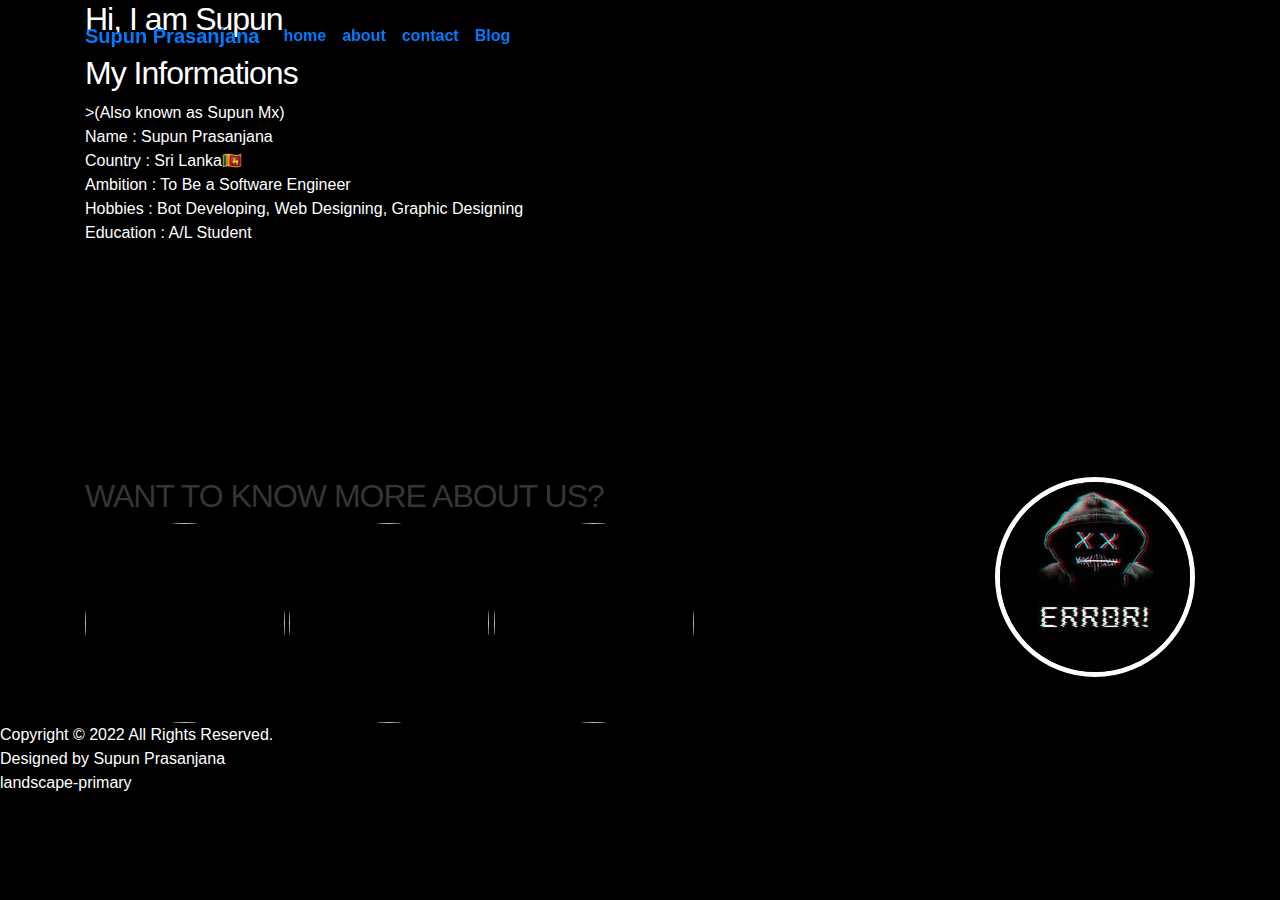
==== index.html @ d6858439 "Update index.html" ====
<!DOCTYPE html>
<html lang="en">
<head>
    <meta charset="UTF-8">
    <title>About Supun</title>
    <meta name="viewport" content="width=device-width">
    <link rel="stylesheet" href="main.css">
    <meta http-equiv="X-UA-Compatible" content="IE=edge">
    <meta name="viewport" content="width=device-width, initial-scale=1.0">
    <meta name="author" content="Firmbee.com - Free Project Management Platform for remote teams"> 
    <title>About Supun</title>
    <link href="https://cdn.jsdelivr.net/npm/bootstrap@5.1.0/dist/css/bootstrap.min.css" rel="stylesheet" integrity="sha384-KyZXEAg3QhqLMpG8r+8fhAXLRk2vvoC2f3B09zVXn8CA5QIVfZOJ3BCsw2P0p/We" crossorigin="anonymous">
    <link rel="preconnect" href="https://fonts.googleapis.com">
    <link rel="stylesheet" href="css/animate.css">
    <link rel="stylesheet" href="css/bootstrap.css">
    <link rel="preconnect" href="https://fonts.gstatic.com" crossorigin>
    <link rel="preconnect" href="https://fonts.googleapis.com">
    <link rel="preconnect" href="https://fonts.gstatic.com" crossorigin>
    <link href="https://fonts.googleapis.com/css2?family=Poppins:wght@400;600;800&display=swap" rel="stylesheet">
    <link rel="stylesheet" href="css/main.css">
    <script src="https://kit.fontawesome.com/0e035b9984.js" crossorigin="anonymous"></script>
</head>
<body data-bs-spy="scroll" data-bs-target="#navbar-example" data-bs-offset="82">
      <header id="home">
        <nav id="#navbar" class="navbar navbar-expand-lg position-fixed top-0 w-100 py-3">
          <div class="container">
            <a class="navbar-brand" href="index.html">Supun Prasanjana</a>
            <button class="navbar-toggler" type="button" data-bs-toggle="collapse" data-bs-target="#navbarNavAltMarkup" aria-controls="navbarNavAltMarkup" aria-expanded="false" aria-label="Toggle navigation">
              <i class="fas fa-bars"></i>
            </button>
            <div class="collapse navbar-collapse" id="navbarNavAltMarkup">
              <div class="navbar-nav ms-auto">
                <a class="nav-link active" href="index.html">home</a>
                <a class="nav-link" href="about.html">about</a>
                <a class="nav-link" href="contact.html">contact</a>
                <a class="nav-link" href="blog.html">Blog</a>
              </div>
            </div>
          </div>
        </nav>
      </header>
      
      <main>
        <section class="main-slider">
            <div class="hero-img">
              <div class="hero-bg"></div>
              <div class="container">
                <div class="hero-text">
                  <div class="welcome-text"><h2><font color = "white">Hi, I am Supun</h2></div>
                      <p><h2><font color = "white">My Informations</h2>>(Also known as Supun Mx)<br>Name : Supun Prasanjana<br>Country : Sri Lanka🇱🇰<br>Ambition : To Be a Software Engineer<br>Hobbies : Bot Developing, Web Designing, Graphic Designing<br>Education : A/L Student</p>
                  </font></div>
                  <style>
                img {
                  border-radius: 50%;
                }
                </style>
                  <br><br><br><br><br><br><br><br><br><right><img class="avatar" src="img/maxsupun.jpg" alt="Supun" width="300" height="300" align ="right"></align>
              <div class="black-div"></div>
        </section>

        <section id="contact" class="social-media">
            <div class="container">
              <h2>WANT TO KNOW MORE ABOUT US?</h2>
              <a href="https://wa.me/94740874621"><img src="img/contact_whatsapp.jpg" alt=""></a>
              <a href="https://t.me/Maxsupun1"><img src="img/contact_telegram.jpg" alt=""></a>
              <a href="https://github.com/maxsupun"><img src="img/contact_github.jpg" alt=""></a>
            </div>
            <footer>Copyright © 2022 All Rights Reserved.<br> Designed by Supun Prasanjana
            </footer>

    <main>
        <div id="output"></div>
    </main>    
    <script>
        let orn = getOrientation();
        let out = document.getElementById('output');
        out.textContent = orn;
            
        function getOrientation() {
            let _orn = screen.msOrientation ||
            (screen.orientation || screen.mozOrientation).type;
        
            switch(_orn){
                case 'portrait-primary':
                case 'portrait-secondary':
                    
                    break;
                case 'landscape-primary':
                    console.log('This is the laptop/desktop version')
                    break;
                case 'landscape-secondary':
                    break;
                case undefined:
                    //not supported
                    break;
                default:
                    //something unknown
            }
            return _orn;
        }
        
        window.addEventListener('orientationchange', (ev)=>{
            orn = getOrientation();
            out.textContent = orn;
            console.dir(ev)
        })
    </script>
</body>
</html>
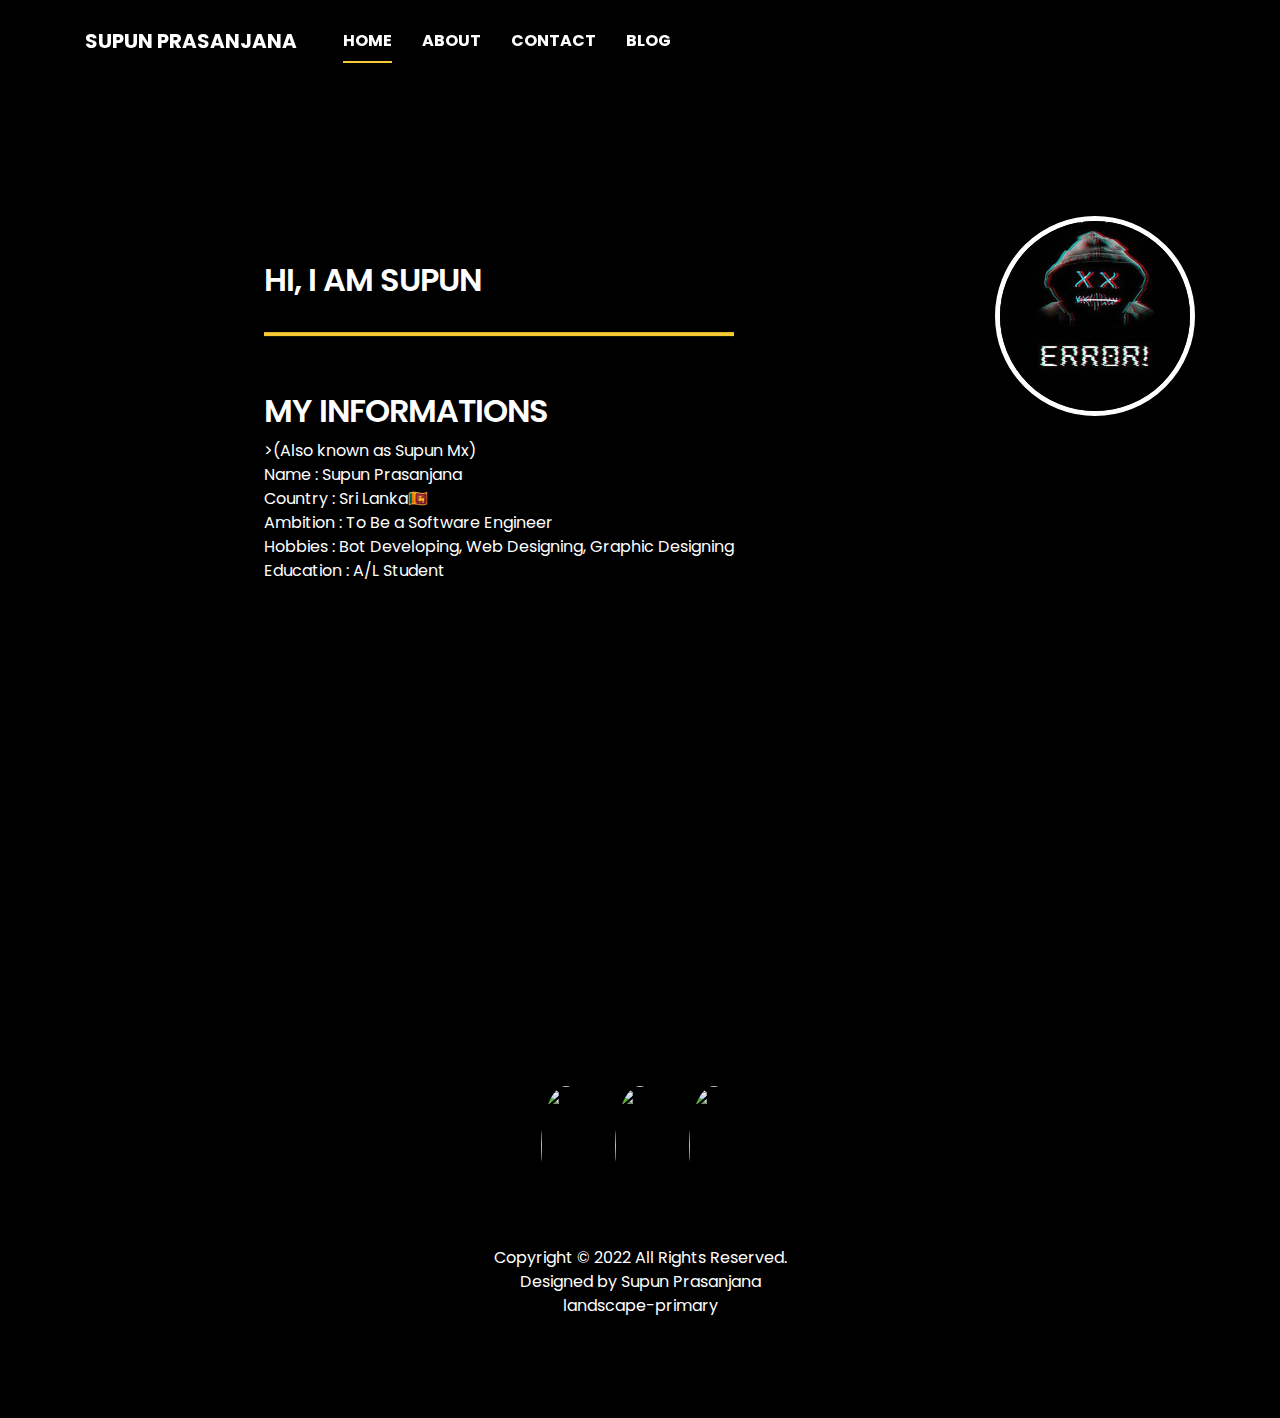
==== commit 71bfa466: "Update index.html" ====
--- a/index.html
+++ b/index.html
@@ -53,6 +53,9 @@
                 img {
                   border-radius: 50%;
                 }
+                        <div class="about-image svg">
+                        <img src="img/maxsupun.jpg" class="img-fluid" alt="svg image">
+                    </div>
                 </style>
                   <br><br><br><br><br><br><br><br><br><right><img class="avatar" src="img/maxsupun.jpg" alt="Supun" width="300" height="300" align ="right"></align>
               <div class="black-div"></div>
--- a/css/main.css
+++ b/css/main.css
@@ -0,0 +1,900 @@
+*,
+*::after,
+*::before {
+  -webkit-box-sizing: border-box;
+          box-sizing: border-box;
+  margin: 0;
+  padding: 0;
+}
+
+html {
+  scroll-padding-top: 82px;
+}
+
+.fb2022-copy {
+  display: none;
+}
+
+body {
+  position: relative;
+  font-family: 'Poppins', sans-serif;
+  color: #707070;
+}
+
+section {
+  margin-top: 100px;
+}
+
+h2, h3, h4, h5 {
+  color: black;
+  text-transform: uppercase;
+  font-weight: 600;
+}
+
+.post-meta {
+  color: #707070;
+  text-transform: uppercase;
+  padding: 15px 0px 10px;
+}
+
+.underscore {
+  display: inline-block;
+  border-bottom: 3px solid #f8cb33;
+  padding-bottom: 10px;
+}
+
+.sup-header {
+  margin: 0;
+  color: black;
+  padding-top: 40px;
+  padding-bottom: 40px;
+  font-weight: 600;
+}
+
+textarea[type="text"]:focus,
+input[type="text"]:focus,
+input[type="password"]:focus,
+input[type="datetime"]:focus,
+input[type="datetime-local"]:focus,
+input[type="date"]:focus,
+input[type="month"]:focus,
+input[type="time"]:focus,
+input[type="week"]:focus,
+input[type="number"]:focus,
+input[type="email*"]:focus,
+input[type="email"]:focus,
+input[type="url"]:focus,
+input[type="search"]:focus,
+input[type="tel"]:focus,
+input[type="color"]:focus,
+.uneditable-input:focus {
+  border-color: black;
+  -webkit-box-shadow: none;
+          box-shadow: none;
+  outline: 0 none;
+  border-radius: 0px;
+}
+
+textarea[type="text"],
+input[type="text"],
+input[type="password"],
+input[type="datetime"],
+input[type="datetime-local"],
+input[type="date"],
+input[type="month"],
+input[type="time"],
+input[type="week"],
+input[type="number"],
+input[type="email*"],
+input[type="url"],
+input[type="search"],
+input[type="tel"],
+input[type="color"],
+label {
+  text-transform: uppercase;
+  border-radius: 0px;
+}
+
+.main-button {
+  text-decoration: none;
+  color: black;
+  background-color: white;
+  padding: 10px 30px;
+  border: 4px solid black;
+  text-transform: uppercase;
+  font-weight: 600;
+  margin-top: 50px;
+}
+
+.main-button:hover {
+  background-color: black;
+  color: white;
+}
+
+.main-button-black {
+  text-decoration: none;
+  color: white;
+  background-color: black;
+  padding: 10px 30px;
+  border: 4px solid black;
+  text-transform: uppercase;
+  font-weight: 600;
+  margin-top: 50px;
+}
+
+.main-button-black:hover {
+  background-color: white;
+  color: black;
+}
+
+.card-button {
+  text-decoration: none;
+  padding: 5px 15px;
+  background-color: transparent;
+  color: white;
+  text-transform: uppercase;
+  font-size: 12px;
+  border: 1px solid white;
+}
+
+.card-button:hover {
+  background-color: white;
+  color: black;
+}
+
+.mainmargin {
+  margin-top: 150px;
+}
+
+.quote {
+  padding: 30px;
+  background-color: black;
+  color: white;
+  margin: 20px 0px;
+  position: relative;
+}
+
+.quote .blockquote {
+  font-size: 1.5em;
+  width: 85%;
+  margin-left: auto;
+}
+
+.quote .blockquote::before {
+  position: absolute;
+  top: 0;
+  left: 20px;
+  font-family: 'Font Awesome 5 Free';
+  font-weight: 900;
+  content: "\f10e";
+  color: #f8cb33;
+  padding-right: 10px;
+  font-size: 3em;
+}
+
+.quote .blockquote-footer {
+  font-size: 1.1em;
+}
+
+ul.list-in-text {
+  list-style: none;
+  margin-left: 0;
+  padding-left: 0;
+}
+
+ul.list-in-text li {
+  padding-left: 1em;
+  text-indent: -1em;
+}
+
+ul.list-in-text li:before {
+  font-family: 'Font Awesome 5 Free';
+  font-weight: 900;
+  content: "\f0c8";
+  color: #f8cb33;
+  padding-right: 10px;
+  font-size: 0.8em;
+}
+
+.shadow-bg {
+  background-color: rgba(0, 0, 0, 0.85);
+}
+
+nav {
+  z-index: 2;
+  text-transform: uppercase;
+}
+
+nav a, nav .nav-link {
+  color: white;
+  position: relative;
+  padding: 10px 0px !important;
+}
+
+nav .active::after {
+  content: '';
+  width: 100%;
+  height: 2px;
+  background-color: #f8cb33;
+  position: absolute;
+  bottom: 0;
+  left: 0;
+}
+
+nav .fa-bars {
+  color: white;
+}
+
+nav .navbar-brand {
+  font-weight: italic;
+}
+
+nav .nav-link:hover {
+  color: #f8cb33;
+}
+
+.navbar-toggler {
+  padding: 0;
+}
+
+.dark {
+  background-color: black;
+  color: white;
+}
+
+.main-slider {
+  color: white;
+  height: 100vh;
+  margin-top: 0;
+  height: 100vh;
+}
+
+.main-slider .fa-chevron-down {
+  color: rgba(255, 255, 255, 0.87);
+  position: absolute;
+  left: 50%;
+  -webkit-transform: translateX(-50%);
+          transform: translateX(-50%);
+  bottom: 20px;
+  font-size: 35px;
+  z-index: 5;
+}
+
+.main-slider .fa-chevron-down:hover {
+  color: #f8cb33;
+}
+
+.main-slider .hero-img {
+  position: relative;
+  height: 100%;
+  background-image: url("../img/wall.jpg");
+  background-size: cover;
+  background-repeat: no-repeat;
+  background-position: center;
+  z-index: 0;
+}
+
+.main-slider .hero-img .hero-bg {
+  position: absolute;
+  top: 0;
+  background-color: rgba(0, 0, 0, 0.8);
+  height: 100%;
+  width: 100%;
+  z-index: -1;
+}
+
+.main-slider .hero-img .hero-text {
+  position: absolute;
+  top: 50%;
+  left: 50%;
+  z-index: 5;
+  -webkit-transform: translate(-50%, -50%);
+          transform: translate(-50%, -50%);
+}
+
+.main-slider .hero-img .hero-text p {
+  font-size: 16px;
+  padding-top: 30px;
+}
+
+.main-slider .hero-img .hero-text .welcome-text {
+  padding-bottom: 25px;
+  border-bottom: 4px solid #f8cb33;
+}
+
+.main-slider .hero-img .hero-text .welcome-text span {
+  display: block;
+}
+
+.main-slider .hero-img .hero-text .welcome-text .big-text {
+  font-size: 50px;
+  font-weight: bold;
+}
+
+.main-slider .hero-img .hero-text .welcome-text .small-text {
+  font-size: 38px;
+  font-weight: bold;
+  margin-top: 0px;
+}
+
+.aboutus {
+  position: relative;
+}
+
+.aboutus .right {
+  padding: 70px 30px 90px;
+  background-color: black;
+  margin-bottom: 40px;
+}
+
+.aboutus .right p {
+  font-size: 25px;
+  color: white;
+  z-index: 5;
+}
+
+.aboutus .left .main-button {
+  display: inline-block;
+  margin-top: 20px;
+}
+
+.social-media {
+  margin: 100px auto;
+  text-align: center;
+}
+
+.social-media a img {
+  width: 70px;
+  padding: 40px 10px;
+}
+
+.social-media a img:hover {
+  -webkit-transform: scale(1.1);
+          transform: scale(1.1);
+}
+
+#posts .posts-wrapper {
+  padding-bottom: 30px;
+}
+
+#posts .posts-wrapper .post-item {
+  margin-bottom: 50px;
+  padding-left: 20px;
+  border-left: 3px solid #f8cb33;
+}
+
+#posts .posts-wrapper .post-item .post-title {
+  color: black;
+  font-size: 22px;
+  font-weight: 600;
+  text-transform: uppercase;
+  text-decoration: none;
+}
+
+#posts .posts-wrapper .post-item .post-title:hover {
+  display: inline-block;
+  background-color: black;
+  color: white;
+}
+
+#posts .posts-wrapper .post-item .post-content {
+  padding-top: 10px;
+}
+
+#posts .posts-wrapper .main-button {
+  position: relative;
+  float: right;
+  top: 0;
+  margin: 0;
+}
+
+.new-articles .card-img-overlay {
+  display: none;
+  background-color: rgba(0, 0, 0, 0.76);
+}
+
+.new-articles .card-img-overlay .text-overlay {
+  top: 50%;
+  position: absolute;
+  -webkit-transform: translateY(-50%);
+          transform: translateY(-50%);
+}
+
+.new-articles .card-img-overlay .card-text {
+  font-size: 9px;
+}
+
+.new-articles .card-img-overlay .card-title {
+  color: white;
+  font-size: 14px;
+}
+
+.new-articles .card-img-overlay .line {
+  width: 200px;
+  height: 2px;
+  background-color: #f8cb33;
+  margin-top: 5px;
+  margin-bottom: 5px;
+}
+
+.new-articles .card-img-overlay .card-button:hover {
+  background-color: white;
+  color: black;
+}
+
+.new-articles .card:hover .card-img-overlay {
+  display: block;
+}
+
+.subscribe {
+  padding: 70px 0;
+  background-color: #e6e6e6;
+  text-align: center;
+}
+
+.subscribe h2 {
+  padding-bottom: 40px;
+}
+
+.subscribe form .email, .subscribe form .button-subscribe {
+  display: inline-block;
+  padding: 0 30px;
+  margin-top: 30px;
+  height: 50px;
+  border: 2px solid black;
+  border-radius: none;
+}
+
+.subscribe form .email {
+  width: 300px;
+}
+
+.subscribe form .button-subscribe {
+  color: white;
+  background-color: black;
+  font-weight: 600;
+}
+
+.single-post img {
+  width: 100%;
+  padding: 20px 0px;
+}
+
+.single-post .share {
+  padding: 15px 0 30px;
+  display: -webkit-box;
+  display: -ms-flexbox;
+  display: flex;
+  -webkit-box-pack: justify;
+      -ms-flex-pack: justify;
+          justify-content: space-between;
+  gap: 15px;
+}
+
+.single-post .share a {
+  padding: 5px 15px;
+  text-decoration: none;
+  display: inline-block;
+  margin-top: 0;
+}
+
+.single-post .share a:hover {
+  -webkit-transform: scale(1.08);
+          transform: scale(1.08);
+}
+
+.single-post .navigation {
+  display: -webkit-box;
+  display: -ms-flexbox;
+  display: flex;
+  -webkit-box-pack: justify;
+      -ms-flex-pack: justify;
+          justify-content: space-between;
+}
+
+.single-post .navigation a {
+  color: gray;
+  text-decoration: none;
+}
+
+.single-post .navigation a:hover {
+  cursor: pointer;
+  color: #f8cb33;
+}
+
+.single-post #commentForm, .single-post #contactForm {
+  padding: 30px 0px;
+}
+
+.single-post #commentForm input, .single-post #commentForm textarea, .single-post #contactForm input, .single-post #contactForm textarea {
+  border-radius: 0px;
+}
+
+.single-post #commentForm button, .single-post #contactForm button {
+  margin-top: 0;
+}
+
+.all-posts .post-item {
+  margin-bottom: 100px;
+  position: relative;
+}
+
+.all-posts .post-item .post-img {
+  width: 100%;
+  height: 350px;
+  overflow: hidden;
+}
+
+.all-posts .post-item .post-img img {
+  height: 100%;
+}
+
+.all-posts .post-item .post-main-info .post-title {
+  font-weight: 600;
+  text-transform: uppercase;
+  font-size: 1.3em;
+  color: black;
+  padding: 20px 0px 15px;
+  margin-bottom: 0;
+}
+
+.all-posts .post-item .post-main-info .post-meta {
+  font-size: 0.9em;
+  padding: 10px 0px;
+  color: gray;
+}
+
+.all-posts .post-item .post-main-info .post-meta span {
+  white-space: nowrap;
+}
+
+.all-posts .post-item .post-main-info .main-button {
+  margin-bottom: 10px;
+}
+
+.all-posts .post-item .post-main-info a {
+  display: inline-block;
+  margin-top: 10px;
+}
+
+.pagination {
+  margin-top: 30px;
+}
+
+.pagination li a {
+  color: black;
+  padding: 10px 15px !important;
+}
+
+.pagination li a:hover {
+  color: black;
+}
+
+.pagination li .active {
+  color: black !important;
+}
+
+.pagination li .active:hover {
+  color: white;
+}
+
+.pagination li a:focus {
+  outline: none;
+}
+
+.pagination .page-link:focus {
+  -webkit-box-shadow: none !important;
+          box-shadow: none !important;
+}
+
+.features .feature-item:hover {
+  color: #f8cb33;
+  -webkit-transform: scale(1.2);
+          transform: scale(1.2);
+}
+
+.post-meta span {
+  margin-right: 15px;
+}
+
+.sidebar .input-group {
+  position: relative;
+}
+
+.sidebar .input-group .form-outline {
+  width: 100%;
+}
+
+.sidebar .input-group .form-outline #search-input {
+  border-radius: 0px;
+}
+
+.sidebar .input-group #search-button {
+  position: absolute;
+  top: 0;
+  right: 0;
+  border-radius: 0px;
+}
+
+.sidebar .input-group #search-button:hover {
+  color: #f8cb33;
+}
+
+.sidebar .recent-posts .post-item {
+  margin-bottom: 50px;
+  padding-left: 20px;
+  border-left: 3px solid #f8cb33;
+}
+
+.sidebar .recent-posts .post-item .post-title {
+  display: inline-block;
+  text-decoration: none;
+  color: black;
+  font-size: 1.2em;
+  font-weight: 600;
+  text-transform: uppercase;
+}
+
+.sidebar .recent-posts .post-item .post-title:hover {
+  display: inline-block;
+  background-color: black;
+  color: white;
+}
+
+.sidebar .recent-posts .post-item .post-meta {
+  font-size: 0.8em;
+}
+
+.sidebar .recent-posts .post-item .post-meta span {
+  white-space: nowrap;
+}
+
+.sidebar .recent-posts .post-item .post-content {
+  font-size: 0.9em;
+}
+
+.sidebar .popular .card {
+  border-radius: 0px;
+  margin-bottom: 10px;
+}
+
+.sidebar .popular .card-img-overlay {
+  background-color: rgba(0, 0, 0, 0.76);
+}
+
+.sidebar .popular .card-img-overlay .text-overlay {
+  top: 50%;
+  position: absolute;
+  -webkit-transform: translateY(-50%);
+          transform: translateY(-50%);
+}
+
+.sidebar .popular .card-img-overlay .card-text {
+  font-size: 9px;
+}
+
+.sidebar .popular .card-img-overlay .card-title {
+  color: white;
+  font-size: 14px;
+}
+
+.sidebar .popular .card-img-overlay .line {
+  width: 200px;
+  height: 2px;
+  background-color: #f8cb33;
+  margin-top: 5px;
+  margin-bottom: 5px;
+}
+
+.sidebar .popular .card-img-overlay .article-meta {
+  padding: 5px 0;
+}
+
+.sidebar .popular .card-img-overlay .article-meta span {
+  padding-right: 10px;
+}
+
+.sidebar .popular .card-img-overlay .card-button:hover {
+  background-color: white;
+  color: black;
+}
+
+footer .footer-icons {
+  display: -webkit-box;
+  display: -ms-flexbox;
+  display: flex;
+  -webkit-box-pack: center;
+      -ms-flex-pack: center;
+          justify-content: center;
+  gap: 30px;
+}
+
+footer .footer-icons a img:hover {
+  -webkit-transform: scale(1.1);
+          transform: scale(1.1);
+}
+
+footer p {
+  margin-top: 20px;
+}
+
+footer .copyright p {
+  font-size: 0.9rem;
+}
+
+footer .copyright p a {
+  text-decoration: none;
+  color: black;
+}
+
+@media (min-width: 768px) {
+  .main-slider .hero-img {
+    position: relative;
+  }
+  .main-slider .hero-img .hero-text {
+    position: absolute;
+  }
+  .main-slider .hero-img .hero-text p {
+    font-size: 18px;
+  }
+  .main-slider .hero-img .hero-text .welcome-text .big-text {
+    font-size: 100px;
+  }
+  .main-slider .hero-img .hero-text .welcome-text .small-text {
+    font-size: 76px;
+    margin-top: -20px;
+  }
+  .aboutus {
+    position: relative;
+  }
+  .aboutus .black-div {
+    position: absolute;
+    z-index: -1;
+    top: 0;
+    width: 50%;
+    height: 100%;
+    background-color: black;
+  }
+  .aboutus .left {
+    position: relative;
+    padding-left: 30px;
+    height: 100%;
+  }
+  .aboutus .left h2 {
+    margin-top: 0;
+  }
+  .aboutus .right .text-right p {
+    font-size: 45px;
+  }
+  .aboutus .new-articles .card-img-overlay .card-text {
+    font-size: 12px;
+  }
+  .aboutus .new-articles .card-img-overlay .card-title {
+    font-size: 26px;
+  }
+  .aboutus .new-articles .card-img-overlay .line {
+    width: 200px;
+    height: 2px;
+    background-color: #f8cb33;
+    margin-top: 10px;
+    margin-bottom: 10px;
+  }
+  .aboutus .new-articles .card-img-overlay .card-button {
+    padding: 5px 15px;
+    background-color: transparent;
+    color: white;
+    text-transform: uppercase;
+    font-size: 12px;
+    border: 1px solid white;
+  }
+}
+
+@media (min-width: 768px) and (min-width: 992px) {
+  .nav-link {
+    margin-left: 30px;
+  }
+  .main-slider .hero-img {
+    position: relative;
+  }
+  .main-slider .hero-img .hero-text {
+    position: absolute;
+    -webkit-transform: translate(-50%, -50%);
+            transform: translate(-50%, -50%);
+  }
+  .main-slider .hero-img .hero-text p {
+    font-size: 24px;
+    padding-top: 40px;
+  }
+  .main-slider .hero-img .hero-text .welcome-text .big-text {
+    font-size: 140px;
+  }
+  .main-slider .hero-img .hero-text .welcome-text .small-text {
+    font-size: 107px;
+  }
+  .new-articles .card-img-overlay .card-text {
+    font-size: 12px;
+  }
+  .new-articles .card-img-overlay .card-title {
+    font-size: 26px;
+  }
+  .new-articles .card-img-overlay .card-button {
+    padding: 5px 15px;
+    background-color: transparent;
+    color: white;
+    text-transform: uppercase;
+    font-size: 12px;
+    border: 1px solid white;
+  }
+}
+
+@media (min-width: 1200px) {
+  .main-slider .hero-img {
+    position: relative;
+  }
+  .main-slider .hero-img .hero-text {
+    position: absolute;
+    -webkit-transform: translate(-80%, -50%);
+            transform: translate(-80%, -50%);
+  }
+  .new-articles .card-img-overlay {
+    padding: 40px !important;
+  }
+  .new-articles .card-img-overlay .card-text {
+    font-size: 16px;
+  }
+  .new-articles .card-img-overlay .card-title {
+    font-size: 30px;
+  }
+  .new-articles .card-img-overlay .line {
+    margin-top: 20px;
+    margin-bottom: 20px;
+  }
+  .new-articles .card-img-overlay .card-button {
+    padding: 10px 20px;
+    background-color: transparent;
+    color: white;
+    text-transform: uppercase;
+    font-size: 16px;
+    border: 2px solid white;
+    margin-top: 10px;
+  }
+  .all-posts .post-item {
+    position: relative;
+    display: -webkit-box;
+    display: -ms-flexbox;
+    display: flex;
+  }
+  .all-posts .post-item .post-img {
+    min-width: 300px;
+    height: 300px;
+    overflow: hidden;
+    margin-right: 20px;
+  }
+  .all-posts .post-item .post-main-info .post-title {
+    padding: 0px 0px 10px;
+  }
+  .all-posts .post-item .post-main-info .main-button {
+    position: absolute;
+    bottom: 0;
+    margin: 0px;
+    padding: 5px 15px;
+  }
+  .all-posts .post-item .post-main-info a {
+    display: inline-block;
+    margin-top: 10px;
+  }
+  .sidebar .popular .card-img-overlay .card-text {
+    font-size: 0.7em;
+  }
+  .sidebar .popular .card-img-overlay .card-title {
+    color: white;
+    font-size: 1.3em;
+  }
+  .sidebar .popular .card-img-overlay .article-meta {
+    padding: 15px 0;
+  }
+  .sidebar .popular .card-img-overlay .article-meta span {
+    padding-right: 10px;
+  }
+}
+/*# sourceMappingURL=main.css.map */
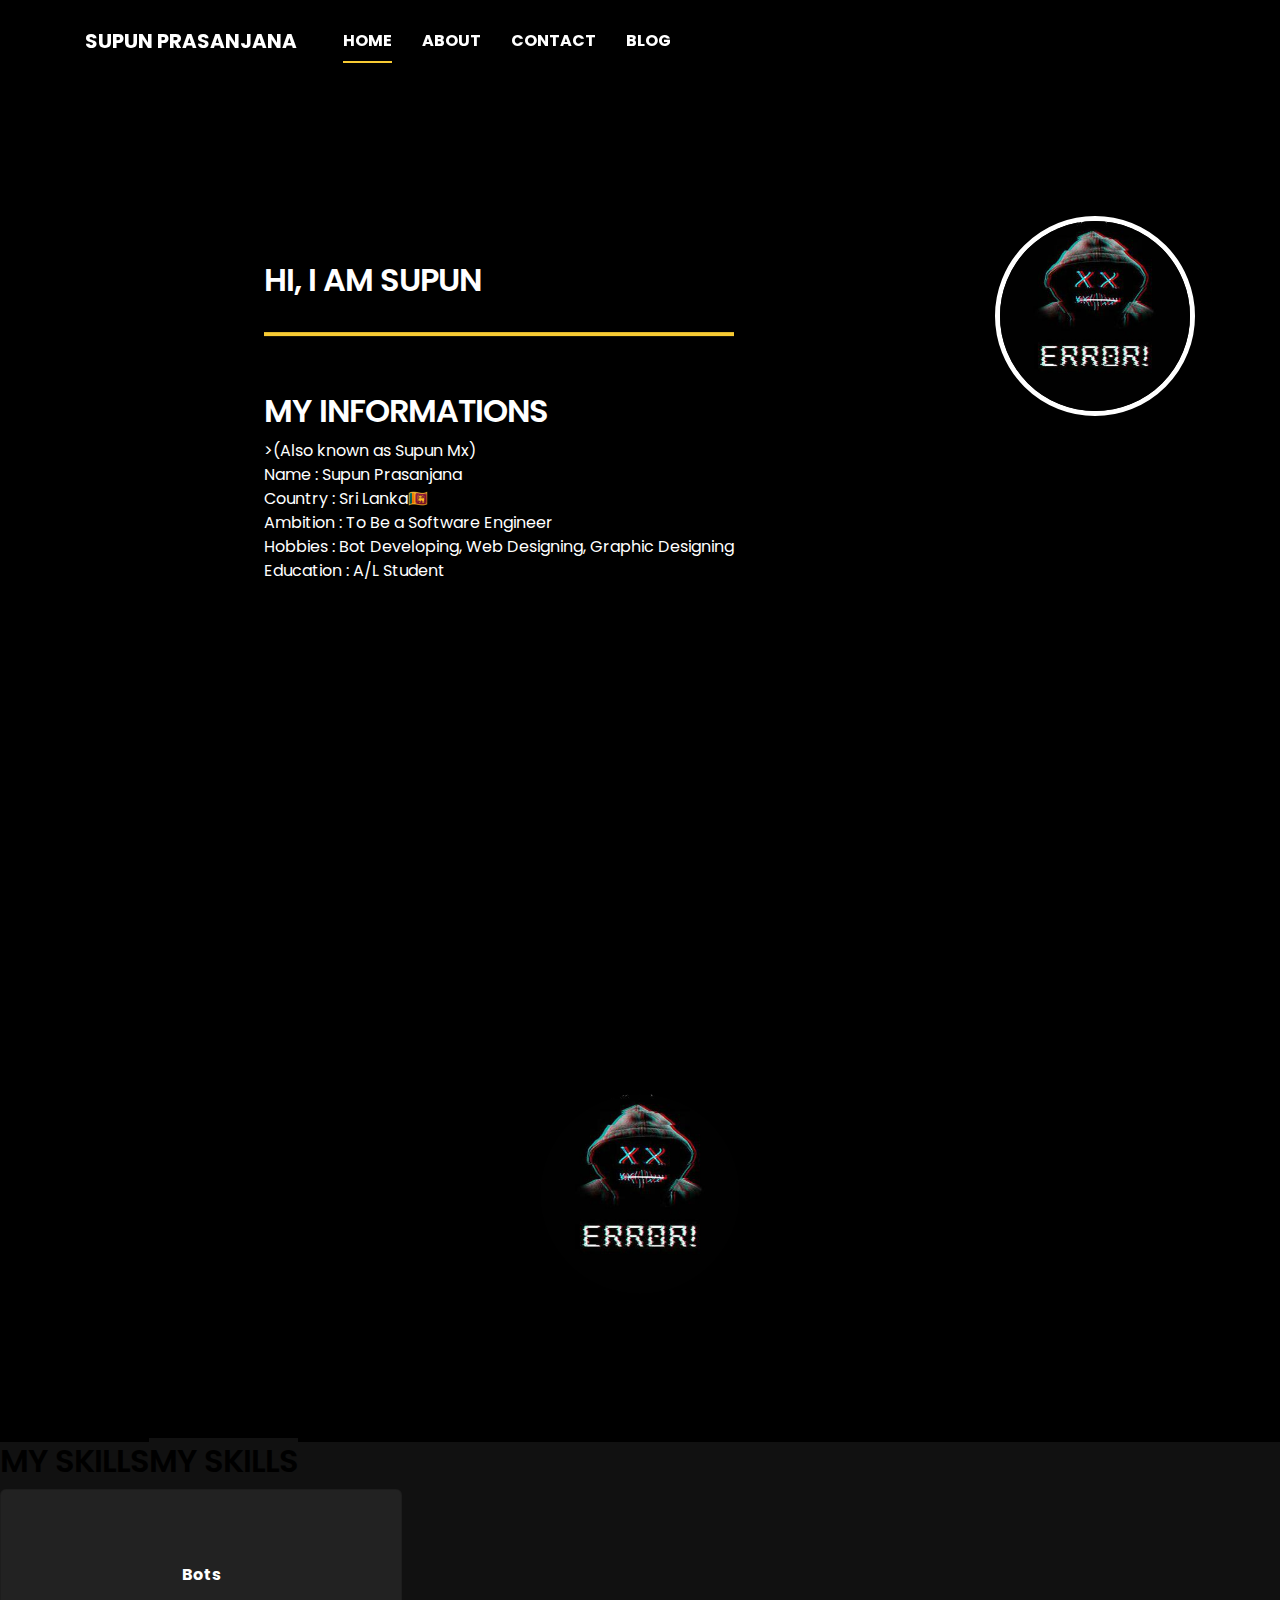
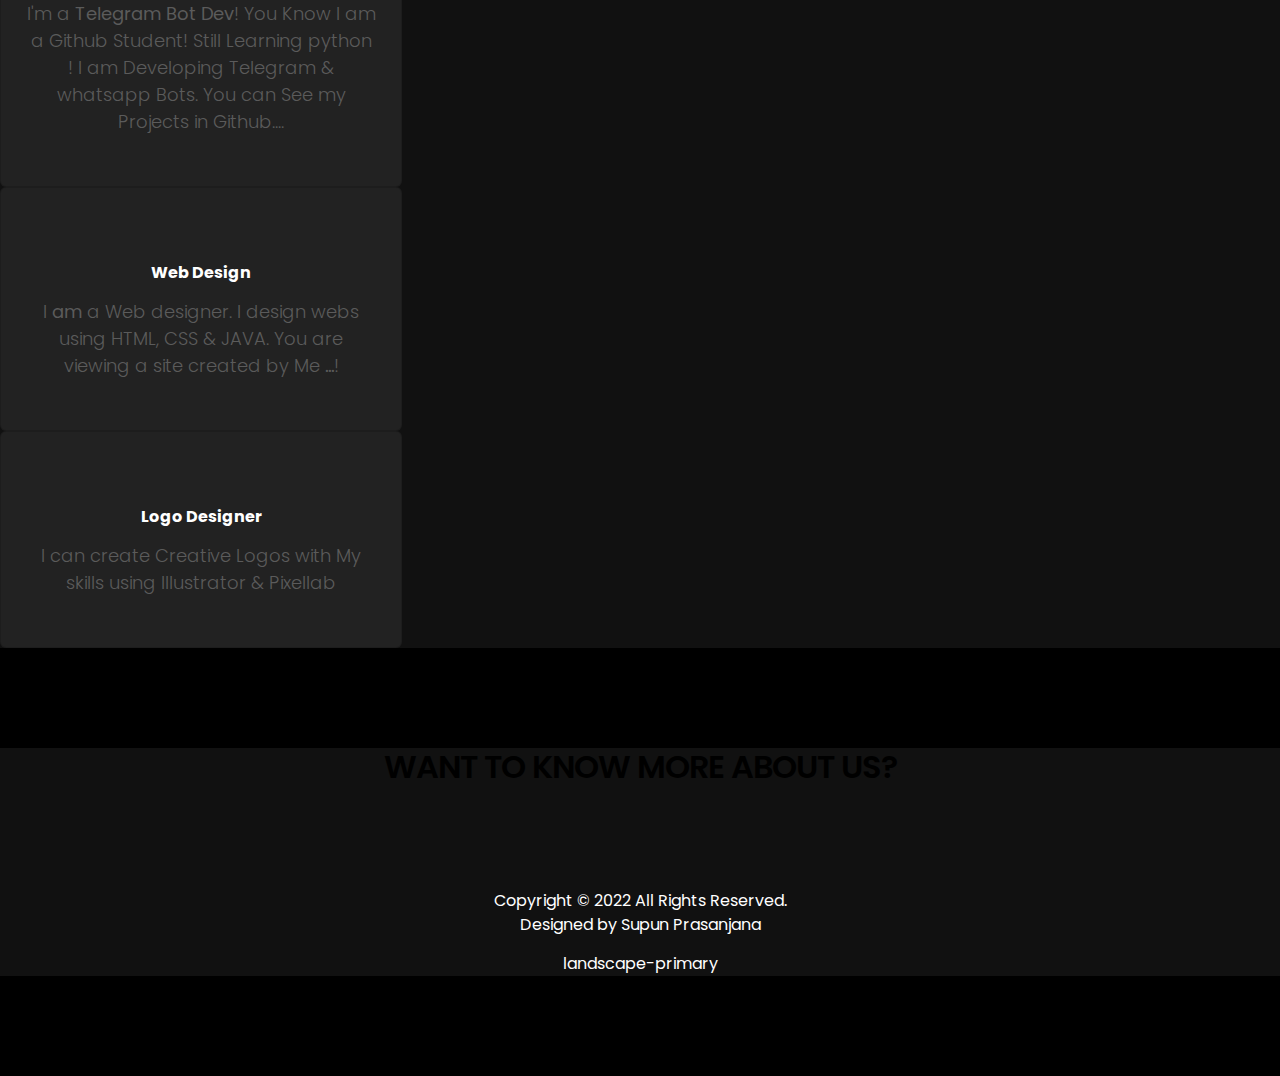
==== commit 671f7d82: "Update index.html" ====
--- a/index.html
+++ b/index.html
@@ -53,20 +53,82 @@
                 img {
                   border-radius: 50%;
                 }
-                        <div class="about-image svg">
-                        <img src="img/maxsupun.jpg" class="img-fluid" alt="svg image">
-                    </div>
+
                 </style>
                   <br><br><br><br><br><br><br><br><br><right><img class="avatar" src="img/maxsupun.jpg" alt="Supun" width="300" height="300" align ="right"></align>
               <div class="black-div"></div>
         </section>
 
-        <section id="contact" class="social-media">
-            <div class="container">
+                 <!-- PROJECTS -->
+    <section class="project py-5" id="project">
+        <div class="container">
+                
+                <div class="row">
+                  <div class="col-lg-11 text-center mx-auto col-12">
+
+                      <div class="col-lg-8 mx-auto">
+                        <h2>Featured Projects</h2>
+                      </div>
+
+                      <div class="owl-carousel owl-theme">
+                        <div class="item">
+                          <div class="project-info">
+                            <img src="img/maxsupun.jpg" class="img-fluid" alt="project image">
+                          </div>
+                        </div>
+
+                        
+                      </div>
+
+                  </div>
+                </div>
+        </div>
+    </section>
+                
+                 <!---- Skills section ---->
+        <section class="skills" id="skills">
+            <div class="max-width">
+                <h2 class="title">My Skills</h2>
+                <div class="serv-content">
+                    <div class="card">
+                        <div class="box">
+                            <i class="fas fa-code"></i>
+                            <b>Bots</b>
+                            <p>
+                                I'm a <b>Telegram Bot Dev</b>! You Know I am a Github Student! Still
+                                Learning python ! I am Developing Telegram & whatsapp Bots. You can See my Projects in Github....
+                            </p>
+                        </div>
+                    </div>
+                    <div class="card">
+                        <div class="box">
+                            <i class="fas fa-file-archive"></i>
+                            <b>Web Design</b>
+                            <p>
+                                I <b>am</b> a Web designer. I design webs using HTML, CSS & JAVA. You are viewing a site created by Me
+                                <b>...</b>!
+                            </p>
+                        </div>
+                    </div>
+                    <div class="card">
+                        <div class="box">
+                            <i class="fas fa-pencil-alt"></i>
+                            <b>Logo Designer</b>
+                            <p>I can create Creative Logos with My skills using Illustrator & Pixellab </p>
+                        </div>
+                    </div>
+                </div>
+            </div>
+        </section>
+
+                
+                
+     <section id="contact" class="social-media">
+          <div class="container">
               <h2>WANT TO KNOW MORE ABOUT US?</h2>
-              <a href="https://wa.me/94740874621"><img src="img/contact_whatsapp.jpg" alt=""></a>
-              <a href="https://t.me/Maxsupun1"><img src="img/contact_telegram.jpg" alt=""></a>
-              <a href="https://github.com/maxsupun"><img src="img/contact_github.jpg" alt=""></a>
+              <a href="https://wa.me/94740874621"><img class="img-fluid" src="img/contact_whatsapp.jpg" alt=""></a>
+              <a href="https://t.me/Maxsupun1"><img class="img-fluid" src="img/contact_telegram.jpg" alt=""></a>
+              <a href="https://github.com/maxsupun"><img class="img-fluid" src="img/contact_github.jpg" alt=""></a>
             </div>
             <footer>Copyright © 2022 All Rights Reserved.<br> Designed by Supun Prasanjana
             </footer>
--- a/css/main.css
+++ b/css/main.css
@@ -13,6 +13,147 @@
 
 .fb2022-copy {
   display: none;
+}
+
+/* skills section styling */
+.skills,
+.teams,
+#contact,
+#about {
+    color: #fff;
+    background: #111;
+}
+.skills .title::before,
+.teams .title::before {
+    background: #fff;
+}
+.skills .title::after,
+.teams .title::after {
+    background: #111;
+    content: 'Noob!';
+}
+.skills .serv-content .card {
+    width: calc(33% - 20px);
+    background: #222;
+    text-align: center;
+    border-radius: 6px;
+    padding: 35px 25px;
+    cursor: pointer;
+    transition: all 0.3s ease;
+}
+.skills .serv-content .card:hover {
+    background: rgb(20, 197, 220);
+}
+.skills .serv-content .card .box {
+    transition: all 0.3s ease;
+}
+.skills .serv-content .card:hover .box {
+    transform: scale(1.05);
+}
+.skills .serv-content .card i {
+    font-size: 50px;
+    color: rgb(20, 197, 220);
+    transition: color 0.3s ease;
+}
+.skills .serv-content .card:hover i {
+    color: #fff;
+}
+.skills .serv-content .card .text {
+    font-size: 25px;
+    font-weight: 500;
+    margin: 10px 0 7px 0;
+}
+
+/* skills section styling */
+
+.skills .title::after {
+    content: 'My Skills';
+}
+.skills .skills-content .column {
+    width: calc(50% - 30px);
+}
+.skills .skills-content .left .text {
+    font-size: 20px;
+    font-weight: 600;
+    margin-bottom: 10px;
+}
+.skills .skills-content .left p {
+    text-align: justify;
+}
+.skills .skills-content .left a {
+    display: inline-block;
+    background: rgb(20, 197, 220);
+    color: #fff;
+    font-size: 18px;
+    font-weight: 500;
+    padding: 8px 16px;
+    margin-top: 20px;
+    border-radius: 6px;
+    border: 2px solid rgb(20, 197, 220);
+    transition: all 0.3s ease;
+}
+.skills .skills-content .left a:hover {
+    color: rgb(20, 197, 220);
+    background: none;
+}
+.skills .skills-content .right .bars {
+    margin-bottom: 15px;
+}
+.skills .skills-content .right .info {
+    display: flex;
+    margin-bottom: 5px;
+    align-items: center;
+    justify-content: space-between;
+}
+.skills .skills-content .right span {
+    font-weight: 500;
+    font-size: 18px;
+}
+.skills .skills-content .right .line {
+    height: 5px;
+    width: 100%;
+    background: lightgrey;
+    position: relative;
+}
+.skills .skills-content .right .line::before {
+    content: '';
+    position: absolute;
+    height: 100%;
+    left: 0;
+    top: 0;
+    background: rgb(20, 197, 220);
+}
+.skills-content .right .html::before {
+    width: 90%;
+}
+.skills-content .right .css::before {
+    width: 60%;
+}
+.skills-content .right .js::before {
+    width: 80%;
+}
+.skills-content .right .php::before {
+    width: 50%;
+}
+.skills-content .right .mysql::before {
+    width: 70%;
+}
+
+/* footer section styling */
+footer {
+    background: #111;
+    padding: 15px 23px;
+    color: #fff;
+    text-align: center;
+}
+footer span a {
+    color: hsl(192, 81%, 65%);
+    text-decoration: none;
+}
+footer span a:hover {
+    /* color: hsl(192, 81%, 55%); */
+    opacity: 0.85;
+    transition: 0.5s;
 }
 
 body {
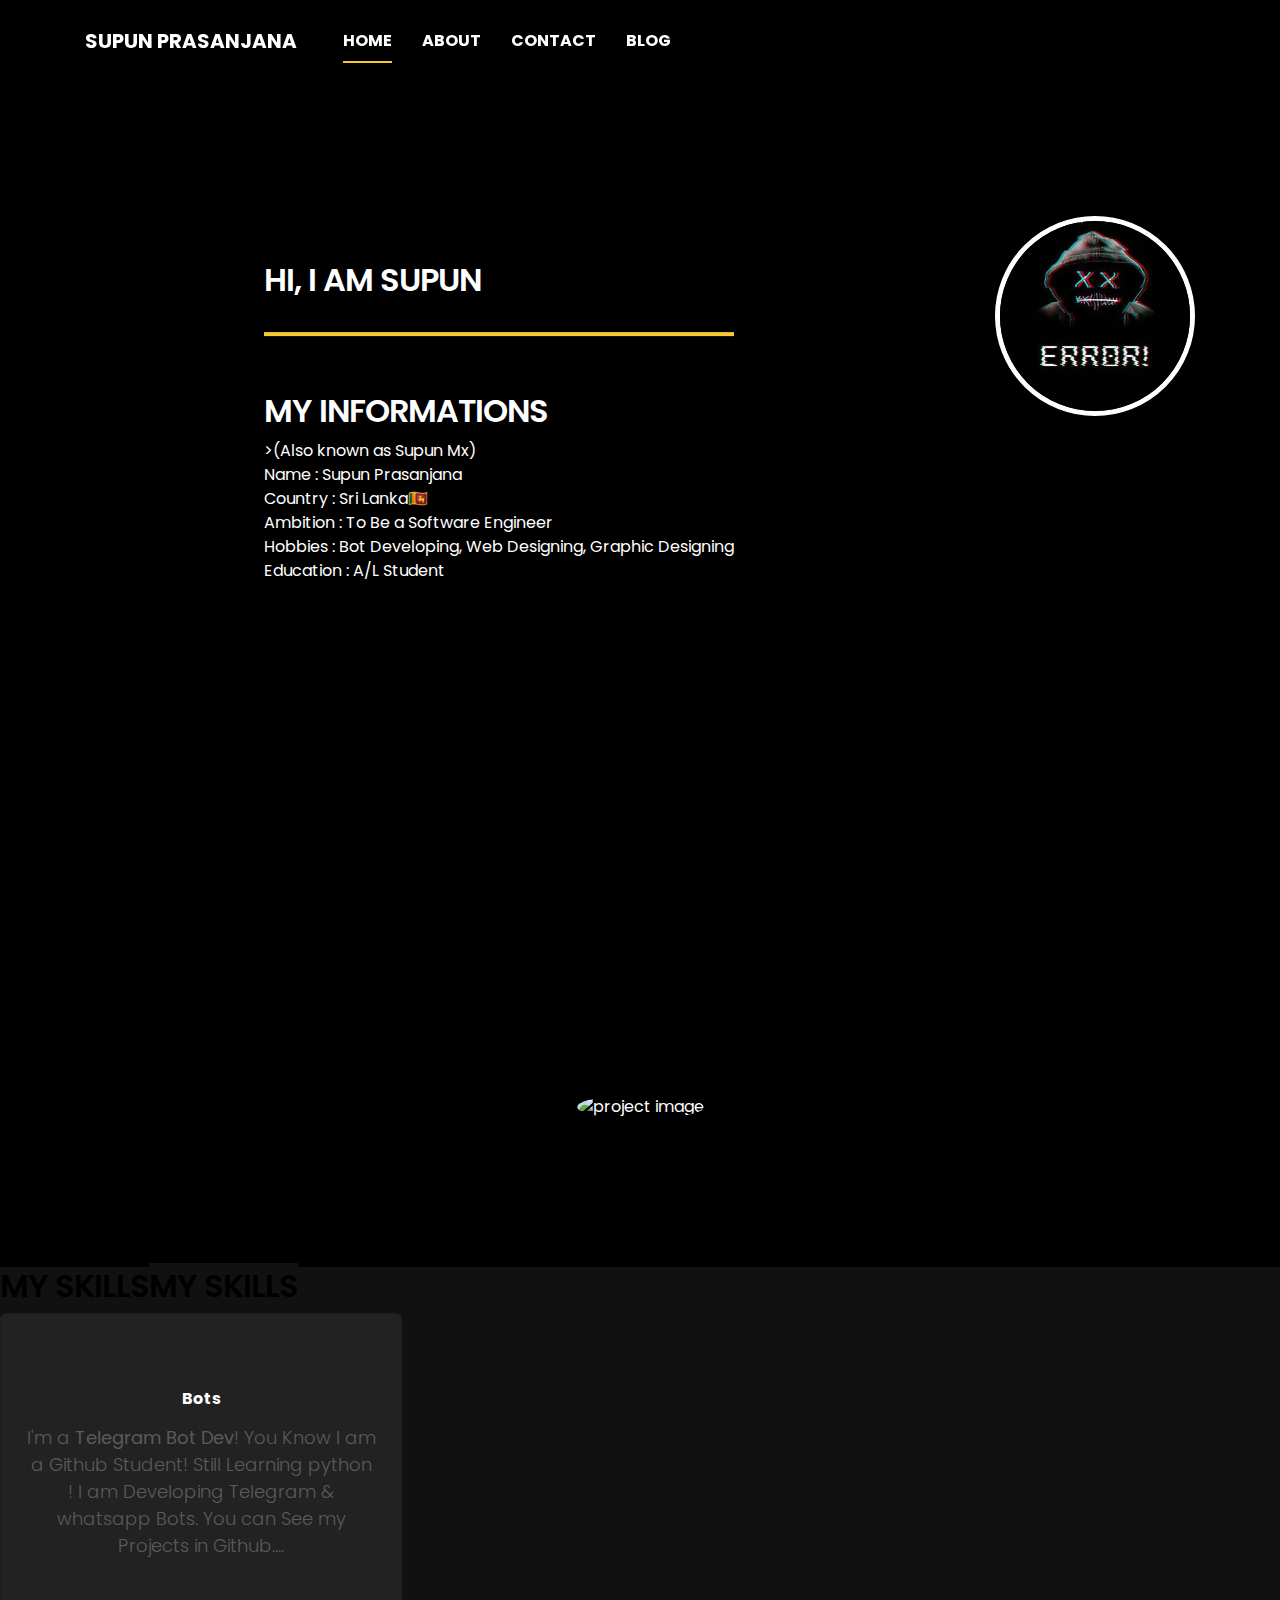
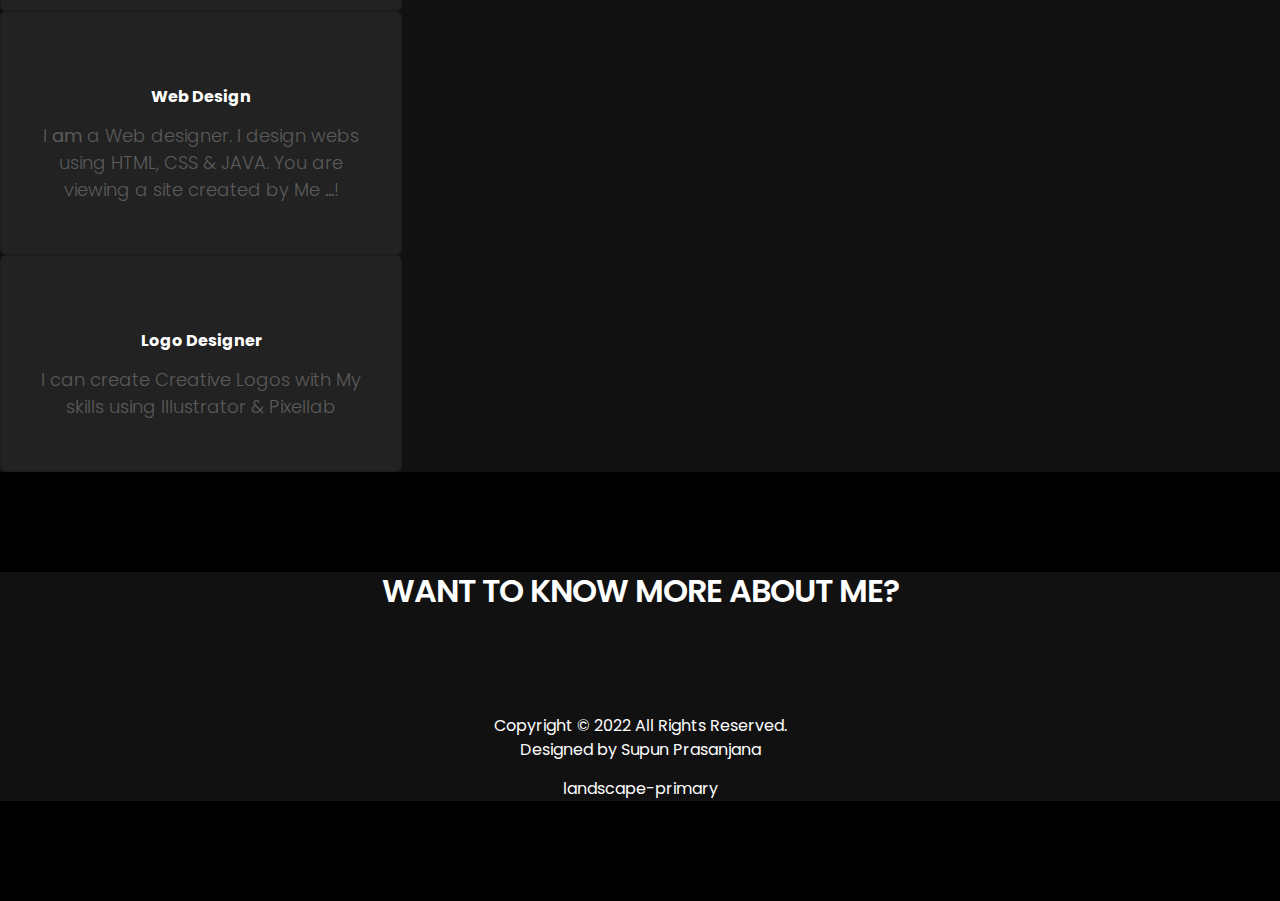
==== commit f96db99b: "Update index.html" ====
--- a/index.html
+++ b/index.html
@@ -40,7 +40,7 @@
         </nav>
       </header>
       
-      <main>
+       <main>
         <section class="main-slider">
             <div class="hero-img">
               <div class="hero-bg"></div>
@@ -73,7 +73,7 @@
                       <div class="owl-carousel owl-theme">
                         <div class="item">
                           <div class="project-info">
-                            <img src="img/maxsupun.jpg" class="img-fluid" alt="project image">
+                            <img src="img/maxsupn.jpg" class="img-fluid" alt="project image">
                           </div>
                         </div>
 
@@ -100,7 +100,7 @@
                             </p>
                         </div>
                     </div>
-                    <div class="card">
+              <div class="card">
                         <div class="box">
                             <i class="fas fa-file-archive"></i>
                             <b>Web Design</b>
@@ -109,8 +109,8 @@
                                 <b>...</b>!
                             </p>
                         </div>
-                    </div>
-                    <div class="card">
+                    </div> 
+           <div class="card">
                         <div class="box">
                             <i class="fas fa-pencil-alt"></i>
                             <b>Logo Designer</b>
@@ -125,7 +125,7 @@
                 
      <section id="contact" class="social-media">
           <div class="container">
-              <h2>WANT TO KNOW MORE ABOUT US?</h2>
+              <h2><fontcolor="white">Want To Know More About Me?</font></h2>
               <a href="https://wa.me/94740874621"><img class="img-fluid" src="img/contact_whatsapp.jpg" alt=""></a>
               <a href="https://t.me/Maxsupun1"><img class="img-fluid" src="img/contact_telegram.jpg" alt=""></a>
               <a href="https://github.com/maxsupun"><img class="img-fluid" src="img/contact_github.jpg" alt=""></a>
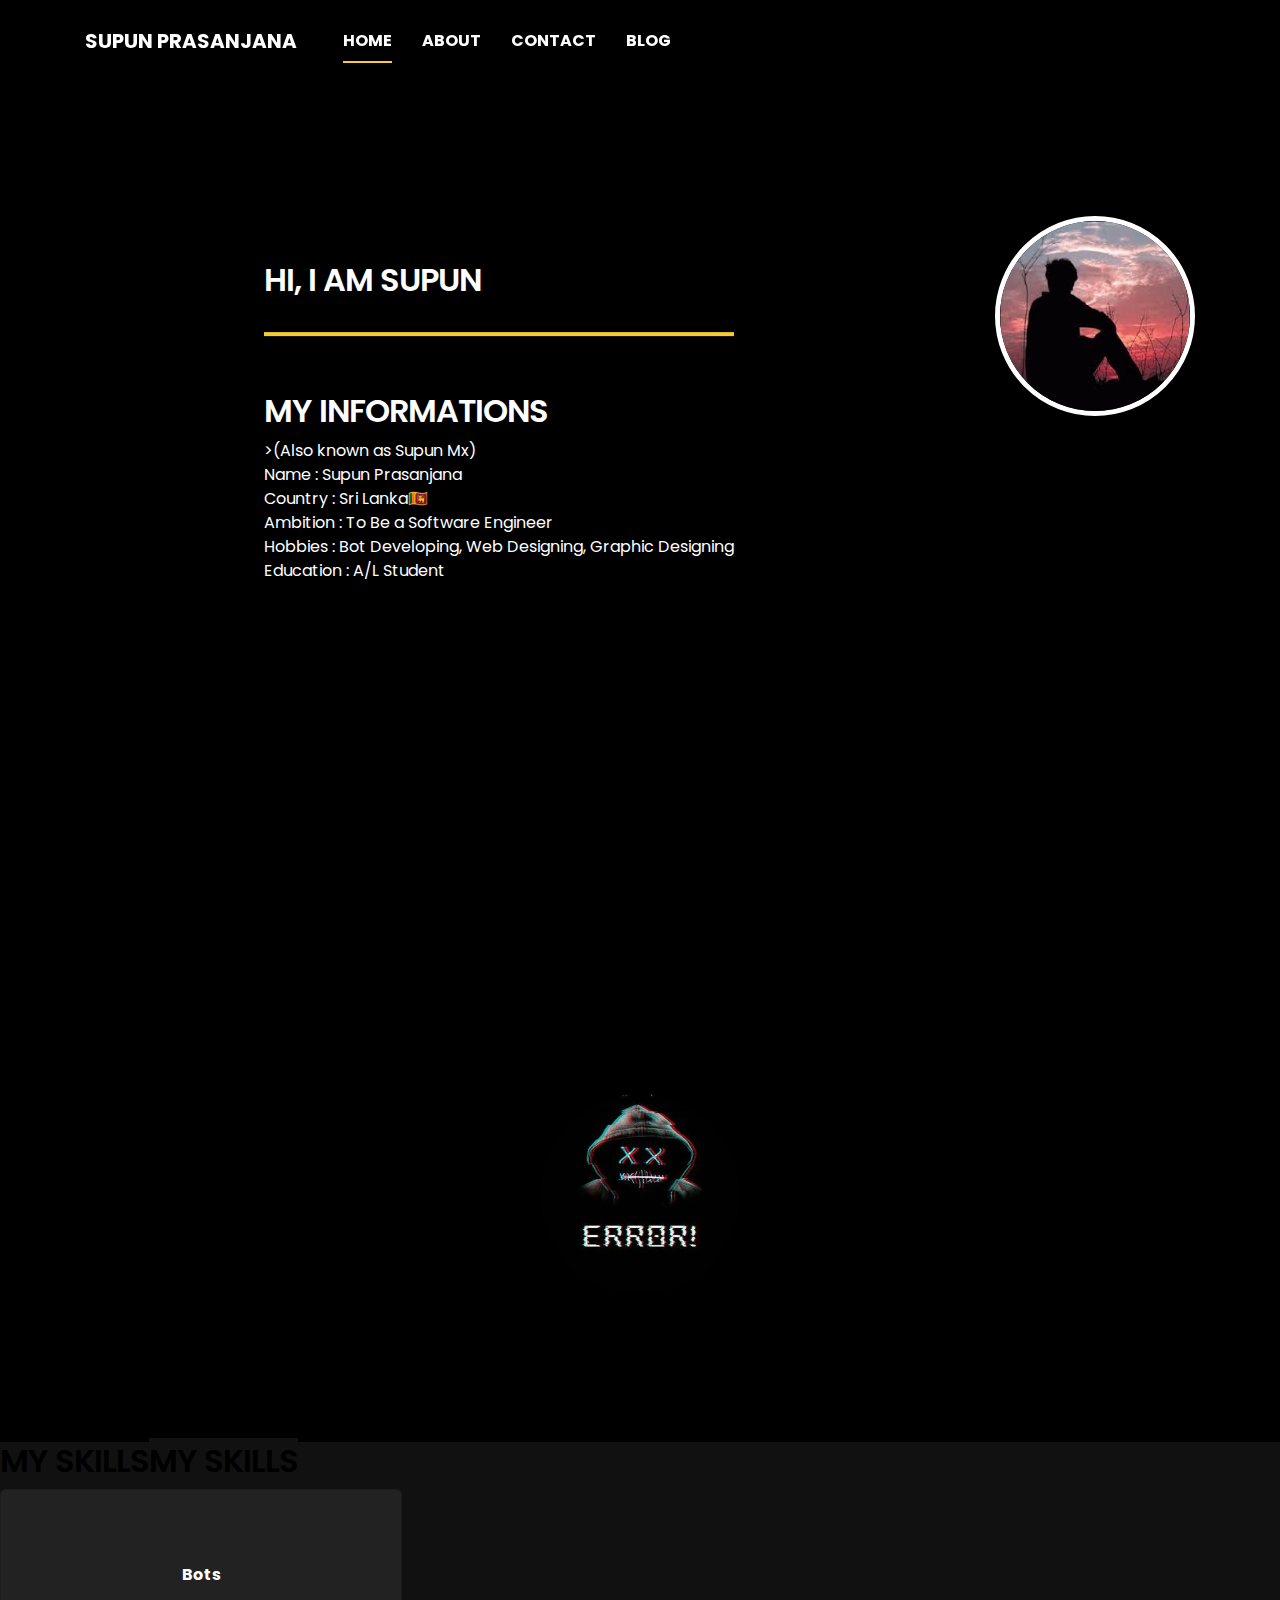
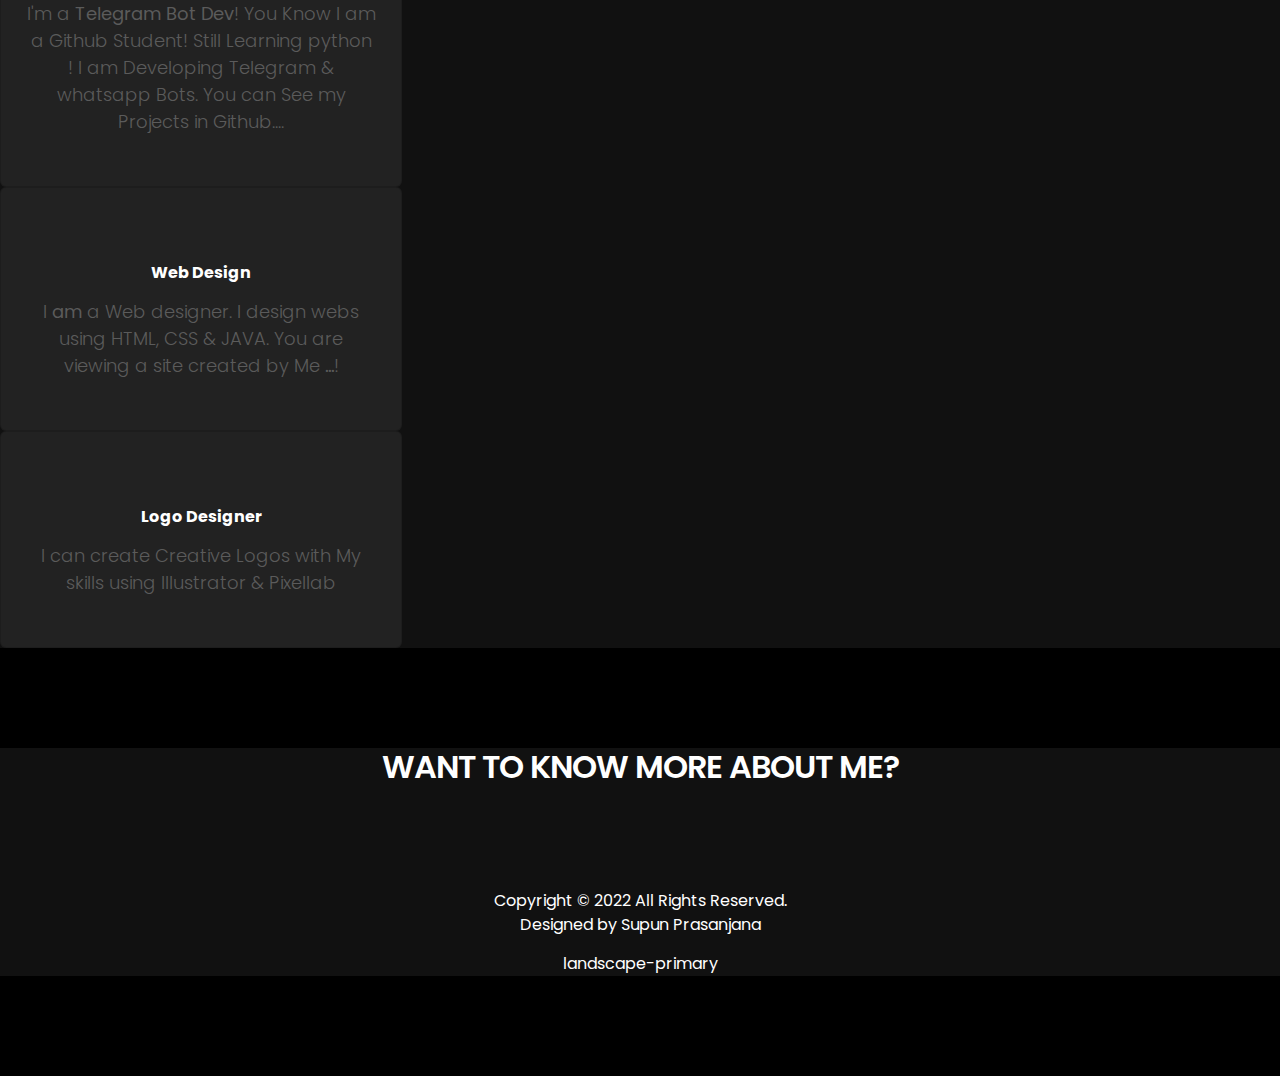
==== commit 6d047f27: "Update index.html" ====
--- a/index.html
+++ b/index.html
@@ -13,6 +13,7 @@
     <link rel="preconnect" href="https://fonts.googleapis.com">
     <link rel="stylesheet" href="css/animate.css">
     <link rel="stylesheet" href="css/bootstrap.css">
+
     <link rel="preconnect" href="https://fonts.gstatic.com" crossorigin>
     <link rel="preconnect" href="https://fonts.googleapis.com">
     <link rel="preconnect" href="https://fonts.gstatic.com" crossorigin>
@@ -55,7 +56,7 @@
                 }
 
                 </style>
-                  <br><br><br><br><br><br><br><br><br><right><img class="avatar" src="img/maxsupun.jpg" alt="Supun" width="300" height="300" align ="right"></align>
+                  <br><br><br><br><br><br><br><br><br><right><img class="avatar" src="img/89b227925316d77c28f062bd3efdea8f.jpg" alt="Supun" width="300" height="300" align ="right"></align>
               <div class="black-div"></div>
         </section>
 
@@ -73,7 +74,7 @@
                       <div class="owl-carousel owl-theme">
                         <div class="item">
                           <div class="project-info">
-                            <img src="img/maxsupn.jpg" class="img-fluid" alt="project image">
+                            <img src="img/maxsupun.jpg" class="img-fluid" alt="project image">
                           </div>
                         </div>
 
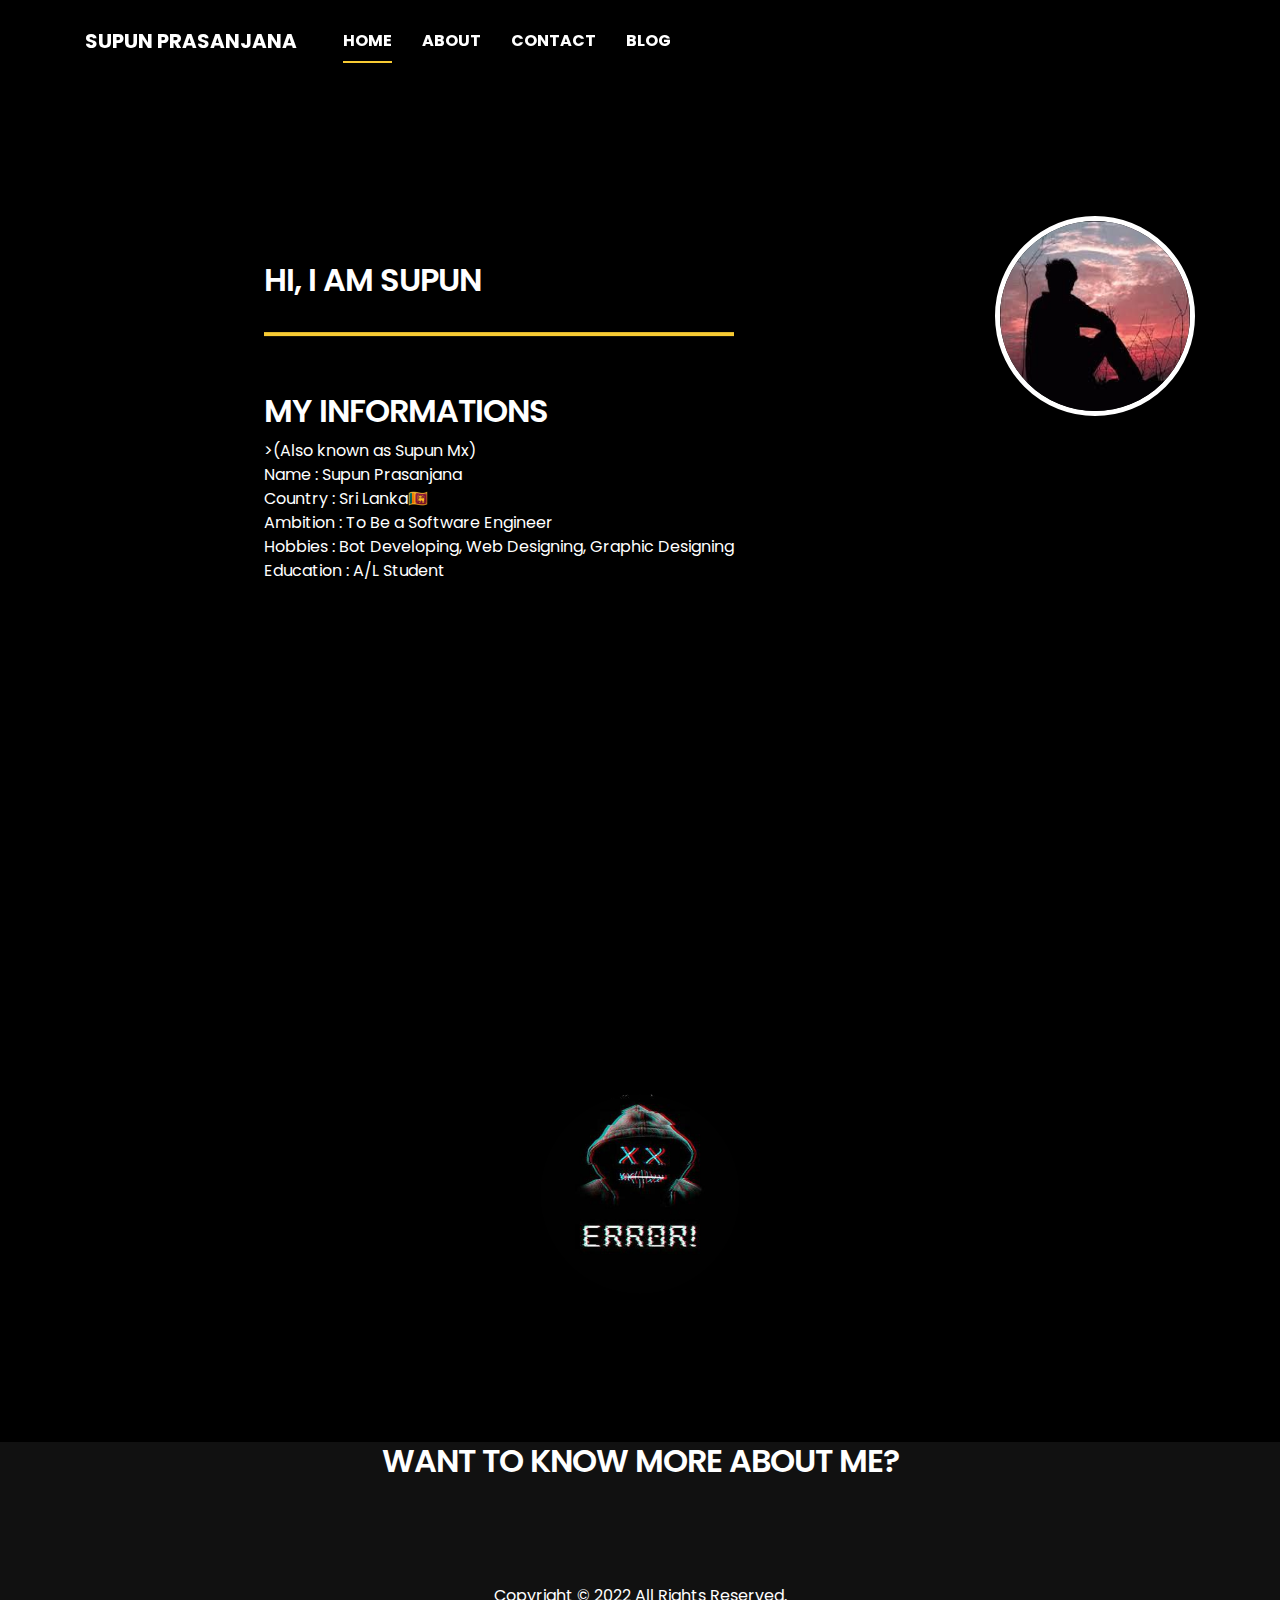
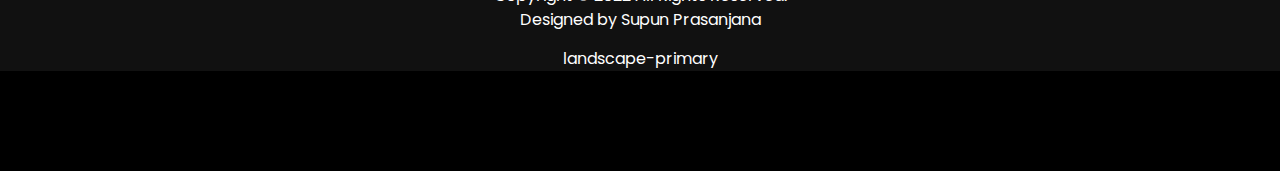
==== commit 2a37046f: "Update index.html" ====
--- a/index.html
+++ b/index.html
@@ -85,44 +85,7 @@
                 </div>
         </div>
     </section>
-                
-                 <!---- Skills section ---->
-        <section class="skills" id="skills">
-            <div class="max-width">
-                <h2 class="title">My Skills</h2>
-                <div class="serv-content">
-                    <div class="card">
-                        <div class="box">
-                            <i class="fas fa-code"></i>
-                            <b>Bots</b>
-                            <p>
-                                I'm a <b>Telegram Bot Dev</b>! You Know I am a Github Student! Still
-                                Learning python ! I am Developing Telegram & whatsapp Bots. You can See my Projects in Github....
-                            </p>
-                        </div>
-                    </div>
-              <div class="card">
-                        <div class="box">
-                            <i class="fas fa-file-archive"></i>
-                            <b>Web Design</b>
-                            <p>
-                                I <b>am</b> a Web designer. I design webs using HTML, CSS & JAVA. You are viewing a site created by Me
-                                <b>...</b>!
-                            </p>
-                        </div>
-                    </div> 
-           <div class="card">
-                        <div class="box">
-                            <i class="fas fa-pencil-alt"></i>
-                            <b>Logo Designer</b>
-                            <p>I can create Creative Logos with My skills using Illustrator & Pixellab </p>
-                        </div>
-                    </div>
-                </div>
-            </div>
-        </section>
-
-                
+                    
                 
      <section id="contact" class="social-media">
           <div class="container">
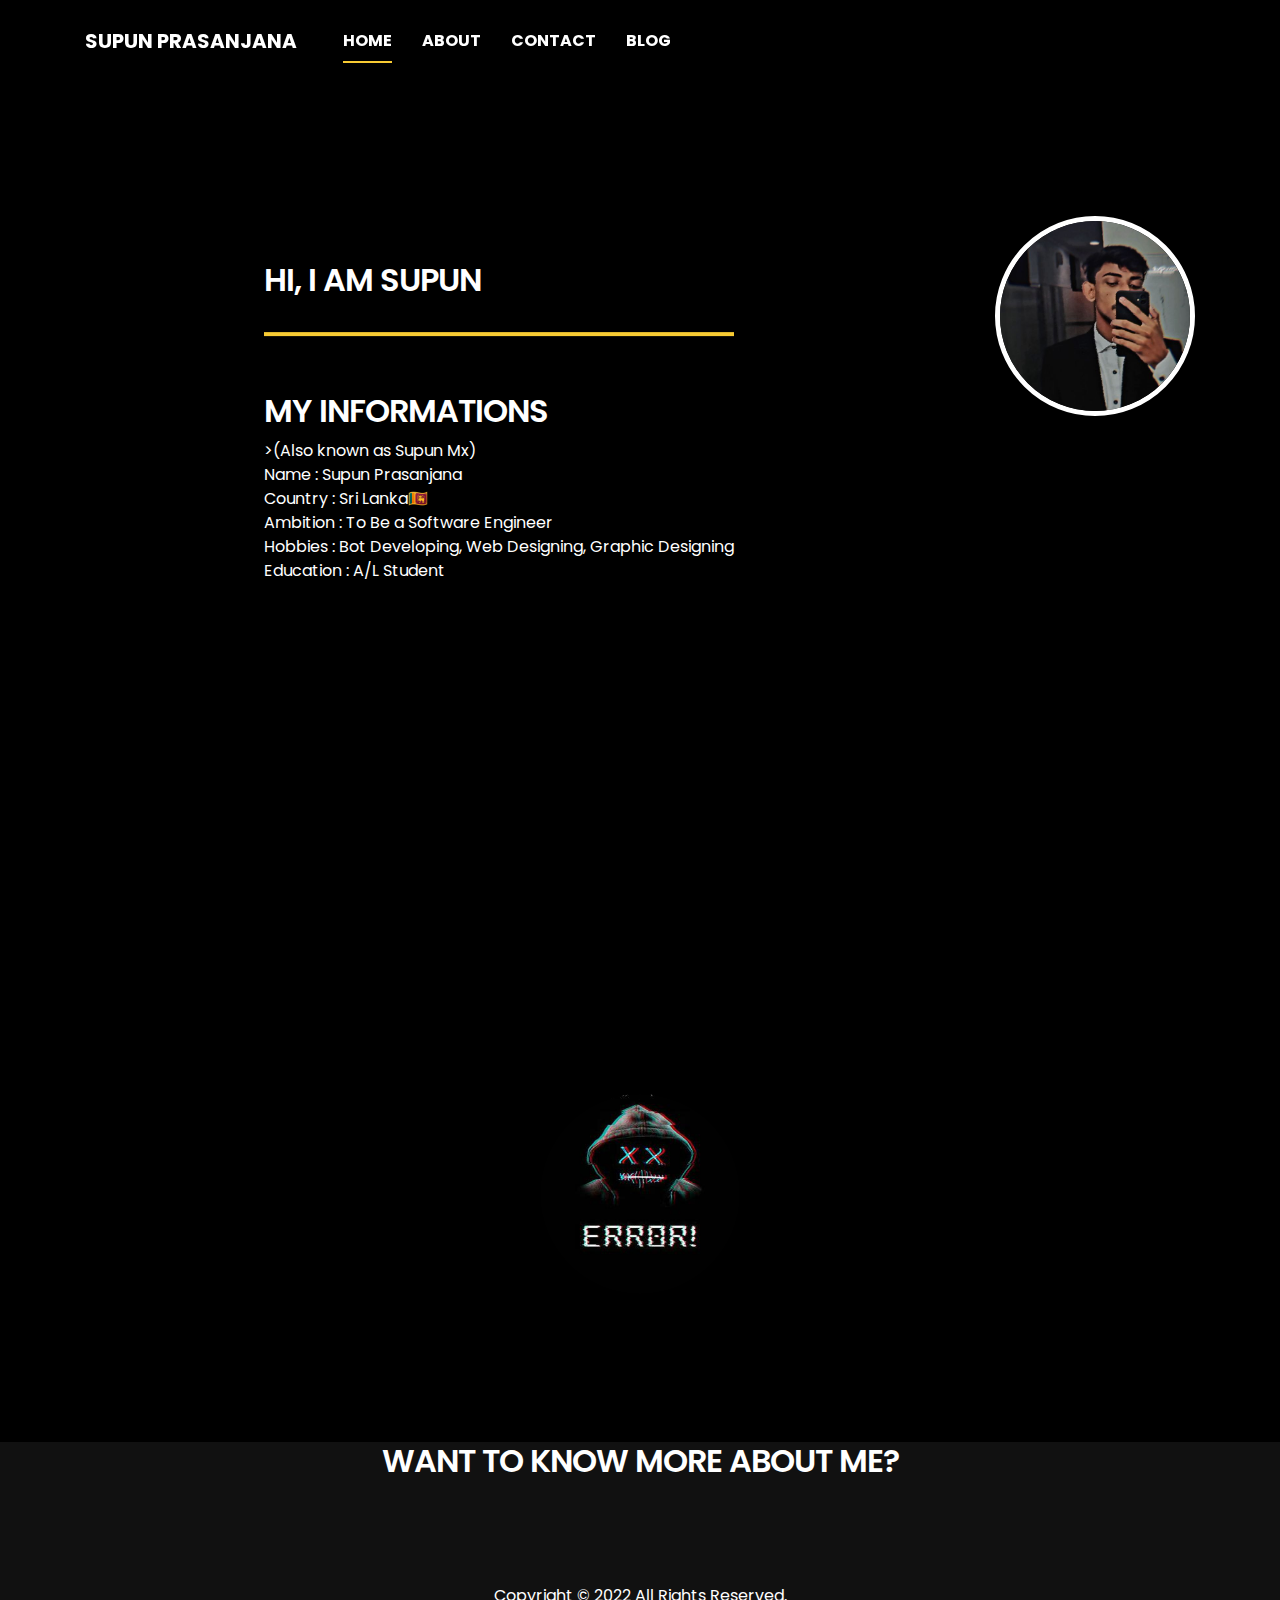
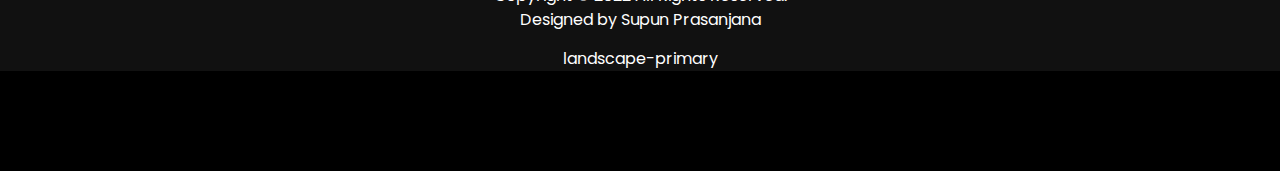
==== commit 7f25d82f: "Update index.html 💋🙈" ====
--- a/index.html
+++ b/index.html
@@ -56,7 +56,7 @@
                 }
 
                 </style>
-                  <br><br><br><br><br><br><br><br><br><right><img class="avatar" src="img/89b227925316d77c28f062bd3efdea8f.jpg" alt="Supun" width="300" height="300" align ="right"></align>
+                  <br><br><br><br><br><br><br><br><br><right><img class="avatar" src="img/mypic.png" alt="Supun" width="300" height="300" align ="right"></align>
               <div class="black-div"></div>
         </section>
 
